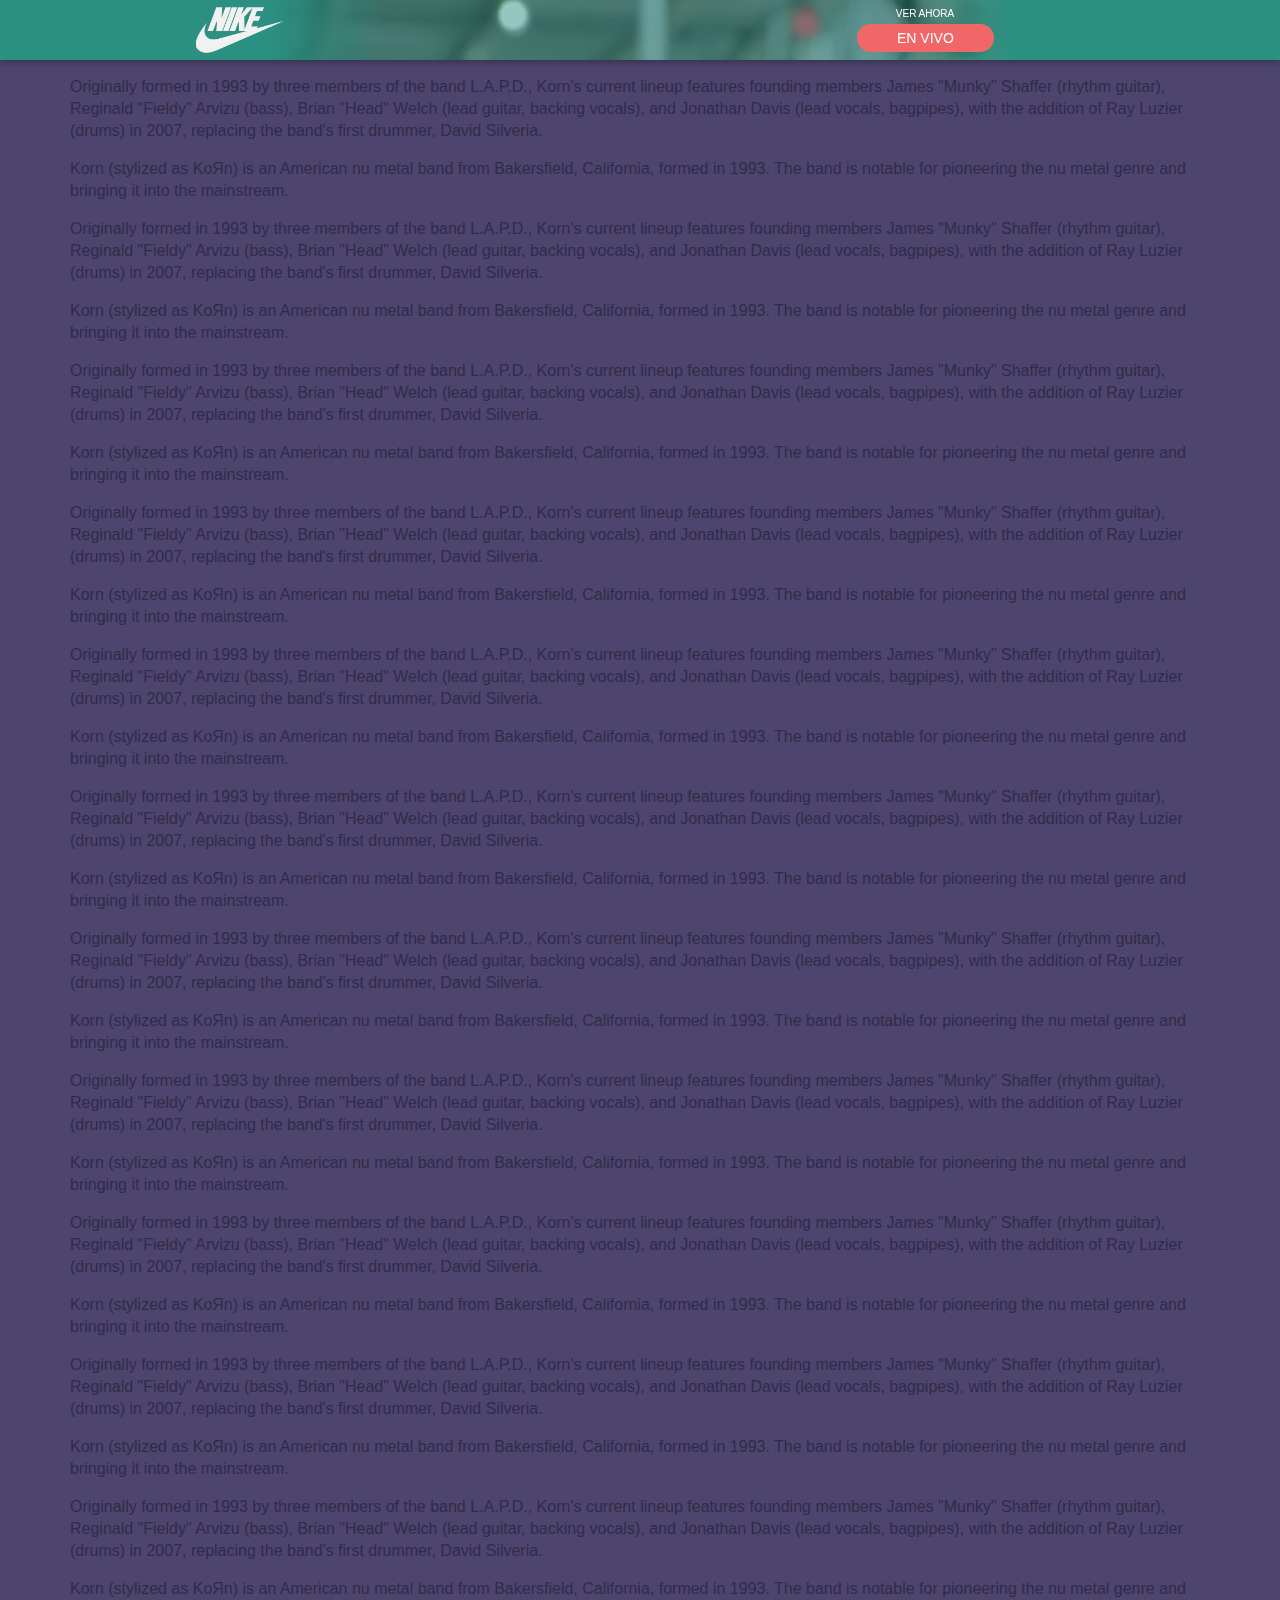
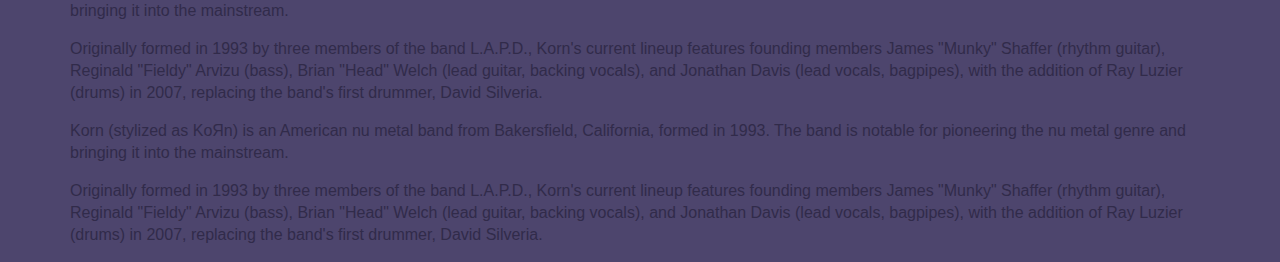
==== below.html @ 59dadeb5 "ADD: Base project files" ====
<!doctype html>
<html class="no-js" lang="en, es">

    <head>
        <meta charset="utf-8">
        <meta http-equiv="x-ua-compatible" content="ie=edge">
        <title>Video Call to Action | Below Version</title>
        <meta name="description" content="">
        <meta name="viewport" content="width=device-width, initial-scale=1, shrink-to-fit=no">

        <link rel="stylesheet" type="text/css" href="css/Main.css">

        <link rel="manifest" href="site.webmanifest">
        <link rel="apple-touch-icon" href="icon.png">
    </head>

    <body class="Dummy">
        <main class="Wrapper">
            <a class="LiveCall Position-Below" href="./">
                <div class="LiveCall__Wrapper">
                    <div class="LiveCall__VideoContainer">
                        <video class="LiveCall__Video" autoplay muted loop>
                            <source src="video/Nike.webm" type="video/webm">
                            <source src="video/Nike.mp4" type="video/mp4">
                            <source src="video/Nike.ogg" type="video/ogg">
                            Your browser does not support the video tag.
                        </video>
                    </div>
                    <div class="LiveCall__ContentContainer">
                        <div class="LiveCall__ImageContainer">
                            <picture>
                                <source media="(min-width: 414px)" srcset="images/Nike_Logo.png">
                                <source media="(min-width: 768px)" srcset="images/Nike_Logo.png">
                                <img class="LiveCall__Image" src="images/Nike_Logo.png" alt="Logo Image">
                            </picture>
                        </div>
                        <div class="LiveCall__ButtonContainer">
                            <div class="LiveCall__ButtonCopy">
                                Ver Ahora
                            </div>
                            <button class="LiveCall__Button" type="button" name="button">
                                <span class="LiveCall__ButtonText">
                                    En Vivo
                                </span>
                            </button>
                        </div>
                    </div>
                </div>
            </a>
            <section class="TextContainer">
                <p>
                    Korn (stylized as KoЯn) is an American nu metal band from Bakersfield, California, formed in 1993. The band is notable for pioneering the nu metal genre and bringing it into the mainstream.
                </p>

                <p>
                    Originally formed in 1993 by three members of the band L.A.P.D., Korn's current lineup features founding members James "Munky" Shaffer (rhythm guitar), Reginald "Fieldy" Arvizu (bass), Brian "Head" Welch (lead guitar, backing vocals), and Jonathan Davis (lead vocals, bagpipes), with the addition of Ray Luzier (drums) in 2007, replacing the band's first drummer, David Silveria.
                </p>

                <p>
                    Korn (stylized as KoЯn) is an American nu metal band from Bakersfield, California, formed in 1993. The band is notable for pioneering the nu metal genre and bringing it into the mainstream.
                </p>

                <p>
                    Originally formed in 1993 by three members of the band L.A.P.D., Korn's current lineup features founding members James "Munky" Shaffer (rhythm guitar), Reginald "Fieldy" Arvizu (bass), Brian "Head" Welch (lead guitar, backing vocals), and Jonathan Davis (lead vocals, bagpipes), with the addition of Ray Luzier (drums) in 2007, replacing the band's first drummer, David Silveria.
                </p>

                <p>
                    Korn (stylized as KoЯn) is an American nu metal band from Bakersfield, California, formed in 1993. The band is notable for pioneering the nu metal genre and bringing it into the mainstream.
                </p>

                <p>
                    Originally formed in 1993 by three members of the band L.A.P.D., Korn's current lineup features founding members James "Munky" Shaffer (rhythm guitar), Reginald "Fieldy" Arvizu (bass), Brian "Head" Welch (lead guitar, backing vocals), and Jonathan Davis (lead vocals, bagpipes), with the addition of Ray Luzier (drums) in 2007, replacing the band's first drummer, David Silveria.
                </p>

                <p>
                    Korn (stylized as KoЯn) is an American nu metal band from Bakersfield, California, formed in 1993. The band is notable for pioneering the nu metal genre and bringing it into the mainstream.
                </p>

                <p>
                    Originally formed in 1993 by three members of the band L.A.P.D., Korn's current lineup features founding members James "Munky" Shaffer (rhythm guitar), Reginald "Fieldy" Arvizu (bass), Brian "Head" Welch (lead guitar, backing vocals), and Jonathan Davis (lead vocals, bagpipes), with the addition of Ray Luzier (drums) in 2007, replacing the band's first drummer, David Silveria.
                </p>

                <p>
                    Korn (stylized as KoЯn) is an American nu metal band from Bakersfield, California, formed in 1993. The band is notable for pioneering the nu metal genre and bringing it into the mainstream.
                </p>

                <p>
                    Originally formed in 1993 by three members of the band L.A.P.D., Korn's current lineup features founding members James "Munky" Shaffer (rhythm guitar), Reginald "Fieldy" Arvizu (bass), Brian "Head" Welch (lead guitar, backing vocals), and Jonathan Davis (lead vocals, bagpipes), with the addition of Ray Luzier (drums) in 2007, replacing the band's first drummer, David Silveria.
                </p>

                <p>
                    Korn (stylized as KoЯn) is an American nu metal band from Bakersfield, California, formed in 1993. The band is notable for pioneering the nu metal genre and bringing it into the mainstream.
                </p>

                <p>
                    Originally formed in 1993 by three members of the band L.A.P.D., Korn's current lineup features founding members James "Munky" Shaffer (rhythm guitar), Reginald "Fieldy" Arvizu (bass), Brian "Head" Welch (lead guitar, backing vocals), and Jonathan Davis (lead vocals, bagpipes), with the addition of Ray Luzier (drums) in 2007, replacing the band's first drummer, David Silveria.
                </p>

                <p>
                    Korn (stylized as KoЯn) is an American nu metal band from Bakersfield, California, formed in 1993. The band is notable for pioneering the nu metal genre and bringing it into the mainstream.
                </p>

                <p>
                    Originally formed in 1993 by three members of the band L.A.P.D., Korn's current lineup features founding members James "Munky" Shaffer (rhythm guitar), Reginald "Fieldy" Arvizu (bass), Brian "Head" Welch (lead guitar, backing vocals), and Jonathan Davis (lead vocals, bagpipes), with the addition of Ray Luzier (drums) in 2007, replacing the band's first drummer, David Silveria.
                </p>

                <p>
                    Korn (stylized as KoЯn) is an American nu metal band from Bakersfield, California, formed in 1993. The band is notable for pioneering the nu metal genre and bringing it into the mainstream.
                </p>

                <p>
                    Originally formed in 1993 by three members of the band L.A.P.D., Korn's current lineup features founding members James "Munky" Shaffer (rhythm guitar), Reginald "Fieldy" Arvizu (bass), Brian "Head" Welch (lead guitar, backing vocals), and Jonathan Davis (lead vocals, bagpipes), with the addition of Ray Luzier (drums) in 2007, replacing the band's first drummer, David Silveria.
                </p>

                <p>
                    Korn (stylized as KoЯn) is an American nu metal band from Bakersfield, California, formed in 1993. The band is notable for pioneering the nu metal genre and bringing it into the mainstream.
                </p>

                <p>
                    Originally formed in 1993 by three members of the band L.A.P.D., Korn's current lineup features founding members James "Munky" Shaffer (rhythm guitar), Reginald "Fieldy" Arvizu (bass), Brian "Head" Welch (lead guitar, backing vocals), and Jonathan Davis (lead vocals, bagpipes), with the addition of Ray Luzier (drums) in 2007, replacing the band's first drummer, David Silveria.
                </p>

                <p>
                    Korn (stylized as KoЯn) is an American nu metal band from Bakersfield, California, formed in 1993. The band is notable for pioneering the nu metal genre and bringing it into the mainstream.
                </p>

                <p>
                    Originally formed in 1993 by three members of the band L.A.P.D., Korn's current lineup features founding members James "Munky" Shaffer (rhythm guitar), Reginald "Fieldy" Arvizu (bass), Brian "Head" Welch (lead guitar, backing vocals), and Jonathan Davis (lead vocals, bagpipes), with the addition of Ray Luzier (drums) in 2007, replacing the band's first drummer, David Silveria.
                </p>

                <p>
                    Korn (stylized as KoЯn) is an American nu metal band from Bakersfield, California, formed in 1993. The band is notable for pioneering the nu metal genre and bringing it into the mainstream.
                </p>

                <p>
                    Originally formed in 1993 by three members of the band L.A.P.D., Korn's current lineup features founding members James "Munky" Shaffer (rhythm guitar), Reginald "Fieldy" Arvizu (bass), Brian "Head" Welch (lead guitar, backing vocals), and Jonathan Davis (lead vocals, bagpipes), with the addition of Ray Luzier (drums) in 2007, replacing the band's first drummer, David Silveria.
                </p>

                <p>
                    Korn (stylized as KoЯn) is an American nu metal band from Bakersfield, California, formed in 1993. The band is notable for pioneering the nu metal genre and bringing it into the mainstream.
                </p>

                <p>
                    Originally formed in 1993 by three members of the band L.A.P.D., Korn's current lineup features founding members James "Munky" Shaffer (rhythm guitar), Reginald "Fieldy" Arvizu (bass), Brian "Head" Welch (lead guitar, backing vocals), and Jonathan Davis (lead vocals, bagpipes), with the addition of Ray Luzier (drums) in 2007, replacing the band's first drummer, David Silveria.
                </p>

                <p>
                    Korn (stylized as KoЯn) is an American nu metal band from Bakersfield, California, formed in 1993. The band is notable for pioneering the nu metal genre and bringing it into the mainstream.
                </p>

                <p>
                    Originally formed in 1993 by three members of the band L.A.P.D., Korn's current lineup features founding members James "Munky" Shaffer (rhythm guitar), Reginald "Fieldy" Arvizu (bass), Brian "Head" Welch (lead guitar, backing vocals), and Jonathan Davis (lead vocals, bagpipes), with the addition of Ray Luzier (drums) in 2007, replacing the band's first drummer, David Silveria.
                </p>

            </section>
        </main>
    </body>

</html>
---- css/Main.css ----
html {
  line-height: 1.15;
  -webkit-text-size-adjust: 100%;
}

body {
  margin: 0;
}

main {
  display: block;
}

h1 {
  font-size: 2em;
  margin: 0.67em 0;
}

hr {
  box-sizing: content-box;
  height: 0;
  overflow: visible;
}

pre {
  font-family: monospace, monospace;
  font-size: 1em;
}

a {
  background-color: transparent;
}

abbr[title] {
  border-bottom: none;
  text-decoration: underline;
  text-decoration: underline dotted;
}

b,
strong {
  font-weight: bolder;
}

code,
kbd,
samp {
  font-family: monospace, monospace;
  font-size: 1em;
}

small {
  font-size: 80%;
}

sub,
sup {
  font-size: 75%;
  line-height: 0;
  position: relative;
  vertical-align: baseline;
}

sub {
  bottom: -0.25em;
}

sup {
  top: -0.5em;
}

img {
  border-style: none;
}

button,
input,
optgroup,
select,
textarea {
  font-family: inherit;
  font-size: 100%;
  line-height: 1.15;
  margin: 0;
}

button,
input {
  overflow: visible;
}

button,
select {
  /* 1 */
  text-transform: none;
}

button,
[type=button],
[type=reset],
[type=submit] {
  -webkit-appearance: button;
}

button::-moz-focus-inner,
[type=button]::-moz-focus-inner,
[type=reset]::-moz-focus-inner,
[type=submit]::-moz-focus-inner {
  border-style: none;
  padding: 0;
}

button:-moz-focusring,
[type=button]:-moz-focusring,
[type=reset]:-moz-focusring,
[type=submit]:-moz-focusring {
  outline: 1px dotted ButtonText;
}

fieldset {
  padding: 0.35em 0.75em 0.625em;
}

legend {
  box-sizing: border-box;
  color: inherit;
  display: table;
  max-width: 100%;
  padding: 0;
  white-space: normal;
}

progress {
  vertical-align: baseline;
}

textarea {
  overflow: auto;
}

[type=checkbox],
[type=radio] {
  box-sizing: border-box;
  padding: 0;
}

[type=number]::-webkit-inner-spin-button,
[type=number]::-webkit-outer-spin-button {
  height: auto;
}

[type=search] {
  -webkit-appearance: textfield;
  outline-offset: -2px;
}

[type=search]::-webkit-search-decoration {
  -webkit-appearance: none;
}

::-webkit-file-upload-button {
  -webkit-appearance: button;
  font: inherit;
}

details {
  display: block;
}

summary {
  display: list-item;
}

template {
  display: none;
}

[hidden] {
  display: none;
}

.Cover {
  background: #0D0D0D;
  color: #E5E5E5;
  font-family: Helvetica, sans-serif;
}
.Cover a {
  color: #D0D0D0;
  text-decoration: none;
  transition: color 0.2s ease-out;
}
.Cover a:hover {
  color: rgba(208, 208, 208, 0.5);
}

.Dummy {
  background: #4d456d;
  color: #312b4a;
  font-family: Helvetica, sans-serif;
}

.Buttons {
  display: flex;
  flex-wrap: wrap;
  justify-content: center;
}
.Buttons__Button {
  align-items: center;
  background: #292929;
  border-radius: 50%;
  display: flex;
  flex-shrink: 0;
  height: 100px;
  justify-content: center;
  margin: 2%;
  width: 100px;
}
.Buttons a {
  color: #D0D0D0;
  font-display: auto;
  font-family: "Righteous", cursive;
  letter-spacing: 0.03em;
  text-transform: uppercase;
  transition: 0.5s ease-out;
  will-change: transform;
}
.Buttons a:hover {
  background: #F86363;
  color: #141414;
  transform: scale(1.2);
}

.Headers {
  text-align: center;
}
.Headers__Title {
  color: #E5E5E5;
  font-display: auto;
  font-family: "Righteous", cursive;
  text-transform: uppercase;
}

.LiveCall {
  height: 60px;
  width: 100%;
}
.LiveCall::before {
  content: "";
  background: linear-gradient(to right, #2b9081 70%, rgba(43, 144, 129, 0) 100%);
  height: 100%;
  left: 0;
  position: absolute;
  top: 0;
  width: 30%;
  z-index: 2;
}
.LiveCall::after {
  content: "";
  background: linear-gradient(to left, #2b9081 70%, rgba(43, 144, 129, 0) 100%);
  height: 100%;
  position: absolute;
  right: 0;
  top: 0;
  width: 30%;
  z-index: 1;
}
.LiveCall__Wrapper {
  height: 60px;
  margin: auto;
  max-width: 1140px;
  position: relative;
}
.LiveCall__Wrapper::before {
  content: "";
  background: rgba(43, 144, 129, 0.5);
  height: 100%;
  position: absolute;
  width: 100%;
  z-index: 1;
}
.LiveCall__ContentContainer {
  display: flex;
  height: 100%;
  position: absolute;
  top: 0;
  width: 100%;
  z-index: 2;
}

.Position-Below {
  position: fixed;
  top: 0;
  box-shadow: 0 3px 6px #3a3452;
}
.Position-Bottom {
  position: fixed;
  bottom: 0;
  box-shadow: 0 -3px 6px #3a3452;
}

.LiveCall__ButtonContainer {
  align-items: flex-end;
  display: flex;
  flex-direction: column;
  width: 50%;
  padding: 5px;
  box-sizing: border-box;
  justify-content: center;
  align-items: center;
}
.LiveCall__Button {
  border-radius: 50px;
  padding: 6px 40px;
  text-align: center;
  border: none;
  background: #f16767;
  font-family: Helvetica;
  text-transform: uppercase;
  font-size: 14px;
  color: #ffffff;
  animation-name: ButtonPulsar;
  animation-duration: 2s;
  animation-iteration-count: infinite;
  animation-timing-function: ease-in-out;
  will-change: transform;
}
.LiveCall__Button:focus {
  outline-color: #f16767;
}
.LiveCall__ButtonCopy {
  color: #ffffff;
  font-family: Helvetica;
  font-size: 10px;
  padding: 0 0 4px 0;
  text-align: center;
  text-transform: uppercase;
}

@keyframes ButtonPulsar {
  0% {
    transform: scale(1);
  }
  50% {
    transform: scale(1.1);
    box-shadow: -2px 2px 2px #1b655a;
    text-shadow: -1px 1px 2px #8c3333;
  }
  100% {
    transform: scale(1);
  }
}
.LiveCall__ImageContainer {
  padding: 0 0 0 10%;
  width: 50%;
  box-sizing: border-box;
}
.LiveCall__Image {
  height: 100%;
  max-width: 100%;
}

@media (max-width: 414px) {
  .LiveCall__ImageContainer {
    padding: 2%;
  }
}
.LiveCall__VideoContainer {
  height: 100%;
  overflow: hidden;
  position: relative;
}
.LiveCall__Video {
  bottom: 0;
  display: block;
  height: auto;
  left: 0;
  max-width: 100%;
  min-width: 100%;
  position: absolute;
  right: 0;
  top: 0;
  width: 100%;
}

.LiveCallFloating {
  bottom: 10%;
  display: block;
  height: 60px;
  left: 0;
  margin: auto;
  max-width: 90%;
  position: fixed;
  right: 0;
}
.LiveCallFloating__Wrapper {
  height: 100%;
}
.LiveCallFloating__ContentContainer {
  display: flex;
  height: 100%;
  position: absolute;
  top: 0;
  width: 100%;
  z-index: 2;
}

.LiveCallFloating__ButtonContainer {
  align-items: flex-end;
  display: flex;
  flex-direction: column;
  padding: 0px 40px;
  width: 50%;
}
.LiveCallFloating__Button {
  border-radius: 50px;
  padding: 8px 50px;
  text-align: center;
  border: none;
  background: #ff6464;
  font-family: Helvetica;
  text-transform: uppercase;
  font-size: 14px;
  color: #ffd7d7;
  animation-name: ButtonFloating;
  animation-duration: 2s;
  animation-iteration-count: infinite;
  animation-timing-function: ease-in-out;
  will-change: transform;
}
.LiveCallFloating__Button:focus {
  outline-color: #ff6464;
}
.LiveCallFloating__ButtonCopy {
  color: #ffffff;
  font-family: Helvetica;
  font-size: 10px;
  padding: 5px 8px;
  text-align: center;
  text-transform: uppercase;
  width: 150px;
}

@keyframes ButtonFloating {
  0% {
    transform: scale(1);
  }
  50% {
    transform: scale(1.1);
    box-shadow: -3px 3px 3px #37393a;
    text-shadow: -1px 1px 2px #bf4747;
  }
  100% {
    transform: scale(1);
  }
}
.LiveCallFloating__ImageContainer {
  text-align: center;
  width: 50%;
}
.LiveCallFloating__Image {
  height: 100%;
  max-width: 100%;
}

.LiveCallFloating__VideoContainer {
  border-radius: 30px;
  box-shadow: -4px 4px 10px #332e48;
  height: 100%;
  overflow: hidden;
  position: relative;
}
.LiveCallFloating__VideoContainer::before {
  content: "";
  background: rgba(49, 56, 62, 0.8);
  height: 100%;
  position: absolute;
  top: 0;
  width: 100%;
  z-index: 1;
}
.LiveCallFloating__Video {
  bottom: 0;
  display: block;
  height: auto;
  left: 0;
  max-width: 100%;
  min-width: 100%;
  position: absolute;
  right: 0;
  top: 0;
  width: 100%;
}

.TextContainer {
  font-family: Helvetica;
  line-height: 22px;
  margin: auto;
  max-width: 1140px;
}

@media (max-width: 1140px) {
  .TextContainer {
    padding: 0px 20px;
  }
}

/*# sourceMappingURL=Main.css.map */
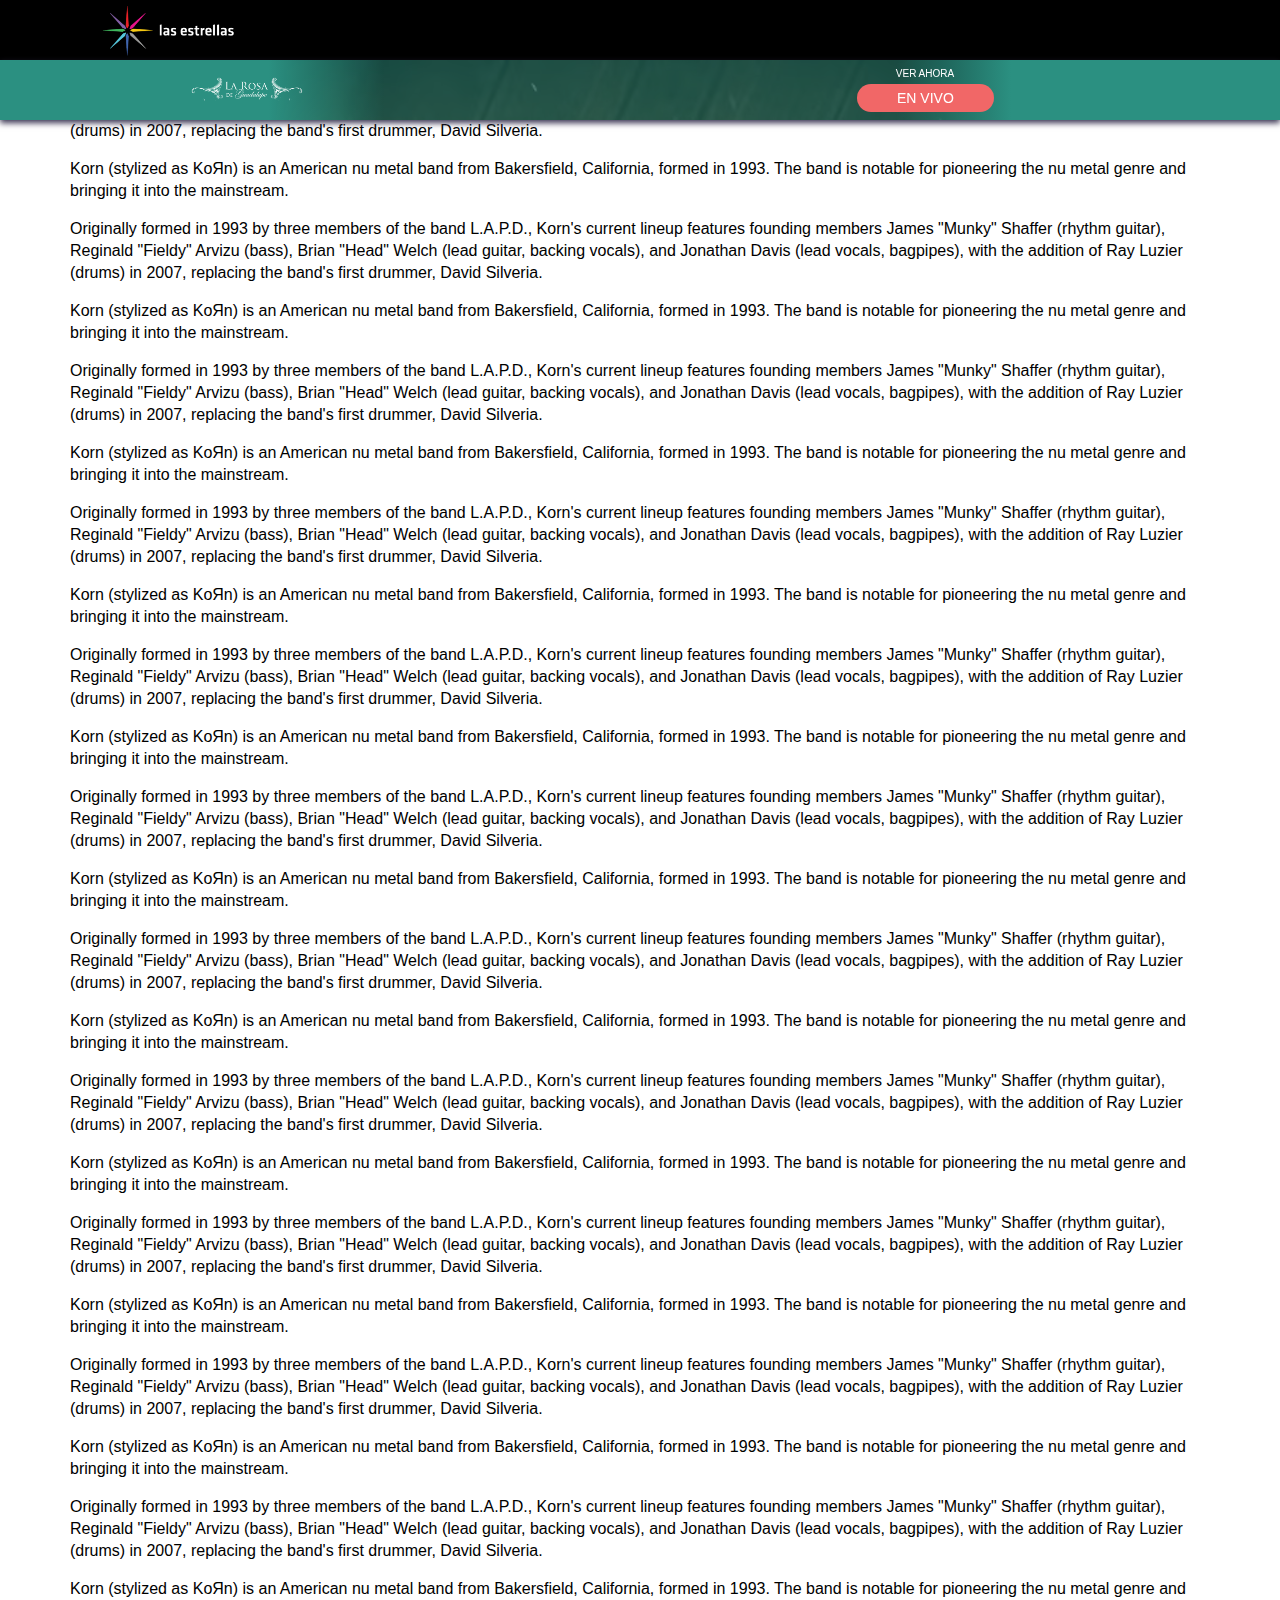
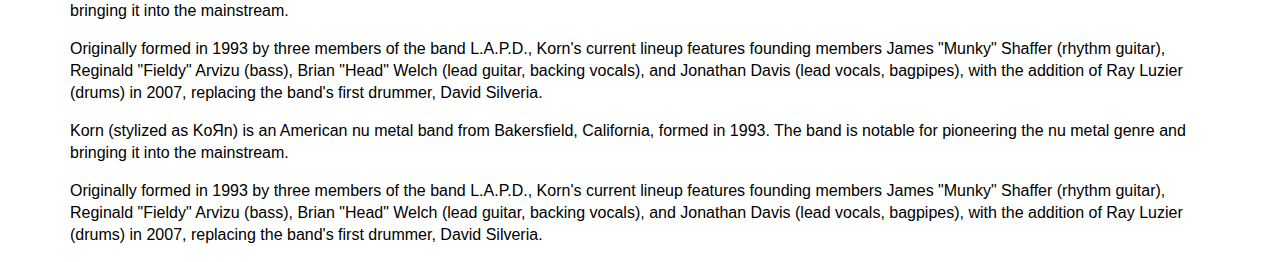
==== commit 89c0d210: "ADD: New videos" ====
--- a/below.html
+++ b/below.html
@@ -4,7 +4,7 @@
     <head>
         <meta charset="utf-8">
         <meta http-equiv="x-ua-compatible" content="ie=edge">
-        <title>Video Call to Action | Below Version</title>
+        <title>Below Video Call to Action Themed | Las Estrellas</title>
         <meta name="description" content="">
         <meta name="viewport" content="width=device-width, initial-scale=1, shrink-to-fit=no">
 
@@ -16,21 +16,36 @@
 
     <body class="Dummy">
         <main class="Wrapper">
+
+            <nav class="HeaderEstrellas">
+                <div class="HeaderEstrellas__Wrapper">
+                    <div class="HeaderEstrellas__LogoContainer">
+                        <h1 class="HeaderEstrellas__Logo">
+                            <span class="Display">Las Estrellas</span>
+                        </h1>
+
+                    </div>
+                    <div class="HeaderEstrellas__MenuContainer">
+                        Menu
+                    </div>
+                </div>
+            </nav>
+
             <a class="LiveCall Position-Below" href="./">
                 <div class="LiveCall__Wrapper">
                     <div class="LiveCall__VideoContainer">
                         <video class="LiveCall__Video" autoplay muted loop>
-                            <source src="video/Nike.webm" type="video/webm">
-                            <source src="video/Nike.mp4" type="video/mp4">
-                            <source src="video/Nike.ogg" type="video/ogg">
+                            <source src="video/Rosa-Guadalupe/Rosa_Guadalupe.webm" type="video/webm">
+                            <source src="video/Rosa-Guadalupe/Rosa_Guadalupe.mp4" type="video/mp4">
+                            <source src="video/Rosa-Guadalupe/Rosa_Guadalupe.ogg" type="video/ogg">
                             Your browser does not support the video tag.
                         </video>
                     </div>
                     <div class="LiveCall__ContentContainer">
                         <div class="LiveCall__ImageContainer">
                             <picture>
-                                <source media="(min-width: 414px)" srcset="images/Nike_Logo.png">
-                                <source media="(min-width: 768px)" srcset="images/Nike_Logo.png">
+                                <source media="(min-width: 414px)" srcset="images/Rosa_Logo.png">
+                                <source media="(min-width: 768px)" srcset="images/Rosa_Logo.png">
                                 <img class="LiveCall__Image" src="images/Nike_Logo.png" alt="Logo Image">
                             </picture>
                         </div>
--- a/css/Main.css
+++ b/css/Main.css
@@ -1,3 +1,7 @@
+.Display {
+  display: none;
+}
+
 html {
   line-height: 1.15;
   -webkit-text-size-adjust: 100%;
@@ -194,8 +198,8 @@
 }
 
 .Dummy {
-  background: #4d456d;
-  color: #312b4a;
+  background: #ffffff;
+  color: #000000;
   font-family: Helvetica, sans-serif;
 }
 
@@ -289,7 +293,7 @@
 
 .Position-Below {
   position: fixed;
-  top: 0;
+  top: 60px;
   box-shadow: 0 3px 6px #3a3452;
 }
 .Position-Bottom {
@@ -503,5 +507,34 @@
     padding: 0px 20px;
   }
 }
+.HeaderEstrellas {
+  background: #000000;
+  height: 60px;
+  width: 100%;
+  display: flex;
+  justify-content: center;
+  position: fixed;
+  top: 0;
+}
+.HeaderEstrellas__Wrapper {
+  margin: auto;
+  max-width: 1140px;
+  width: 100%;
+  display: flex;
+}
+.HeaderEstrellas__LogoContainer {
+  width: 50%;
+}
+.HeaderEstrellas__MenuContainer {
+  width: 50%;
+}
+.HeaderEstrellas__Logo {
+  margin: 0;
+  width: 200px;
+  height: 60px;
+  display: flex;
+  align-items: center;
+  background: url(../../../images/Estrellas_Logo.png) center 0/150px no-repeat;
+}
 
 /*# sourceMappingURL=Main.css.map */
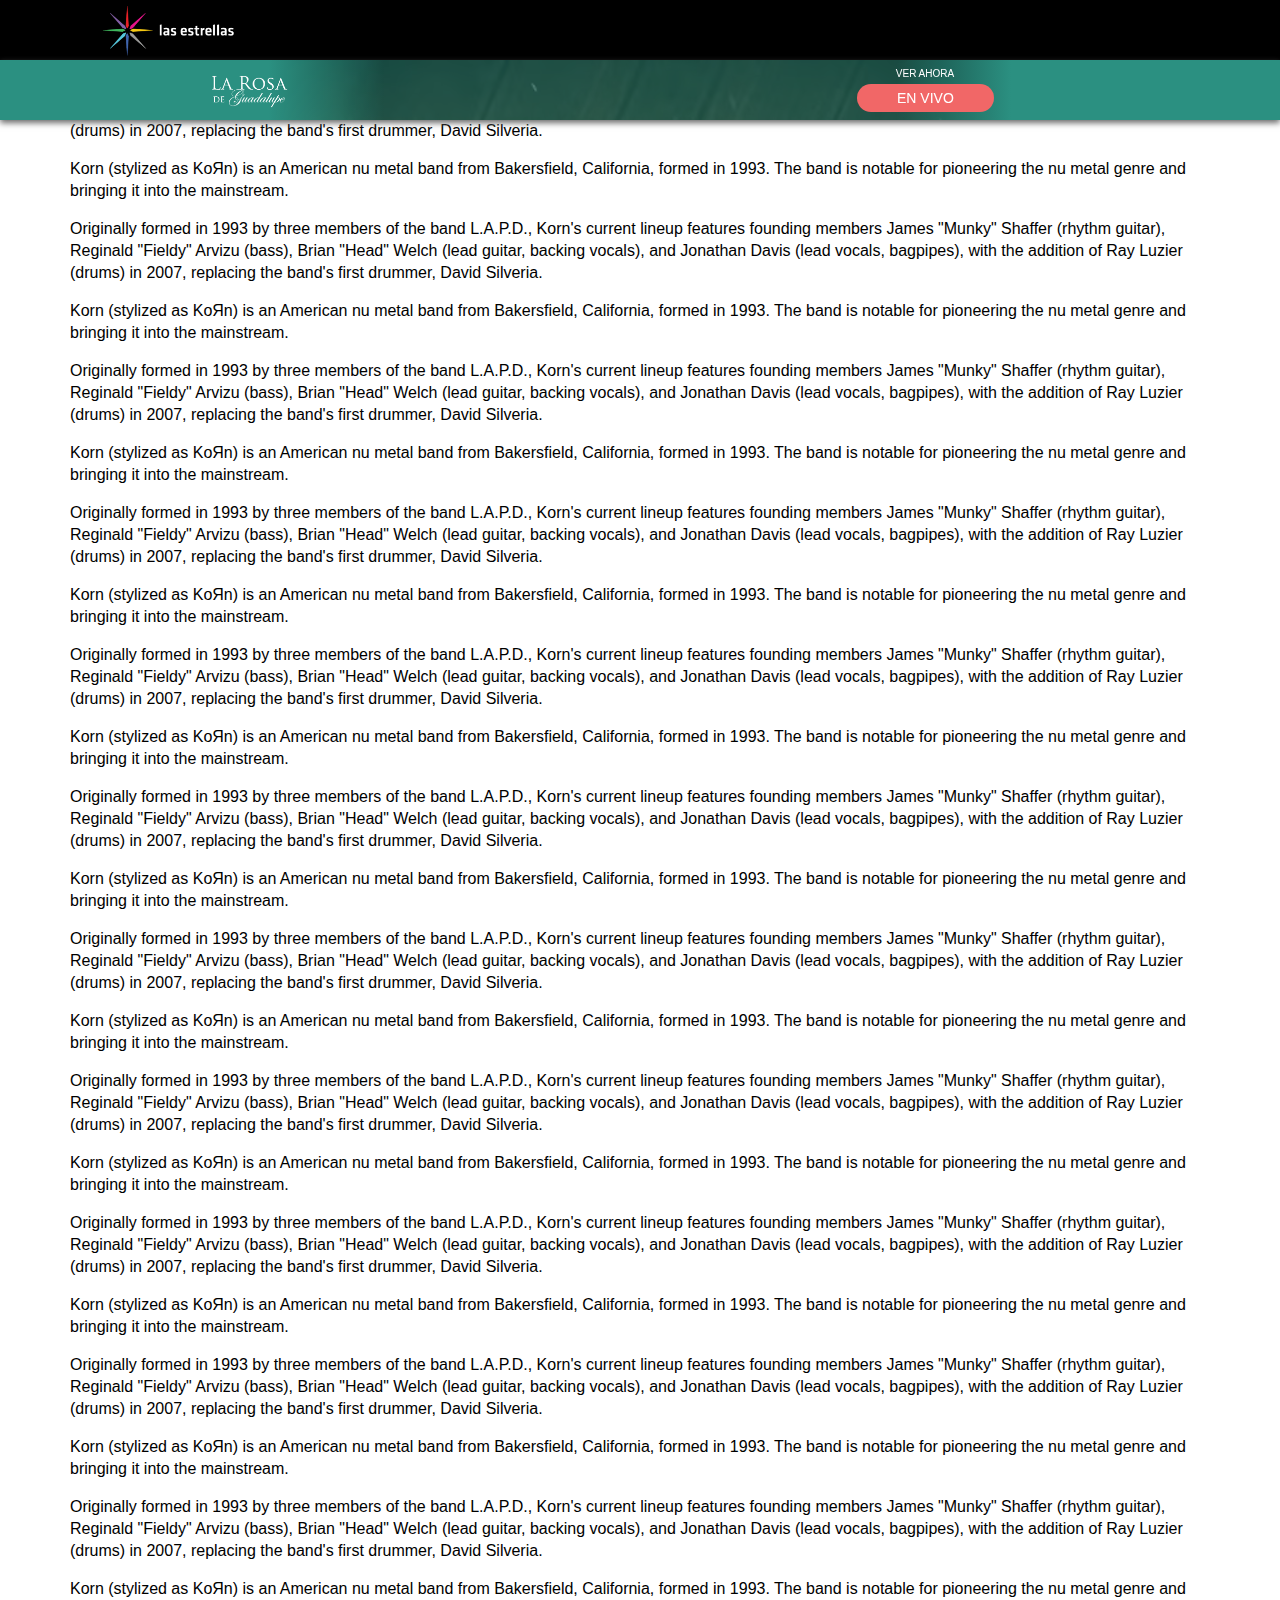
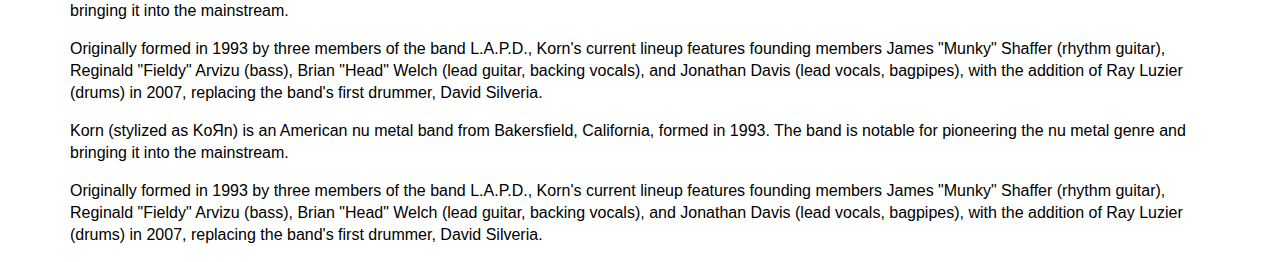
==== commit 841ca649: "FIX: Link" ====
--- a/below.html
+++ b/below.html
@@ -46,7 +46,7 @@
                             <picture>
                                 <source media="(min-width: 414px)" srcset="images/Rosa_Logo.png">
                                 <source media="(min-width: 768px)" srcset="images/Rosa_Logo.png">
-                                <img class="LiveCall__Image" src="images/Nike_Logo.png" alt="Logo Image">
+                                <img class="LiveCall__Image" src="images/Rosa_Logo.png" alt="Logo Image">
                             </picture>
                         </div>
                         <div class="LiveCall__ButtonContainer">
--- a/css/Main.css
+++ b/css/Main.css
@@ -294,12 +294,12 @@
 .Position-Below {
   position: fixed;
   top: 60px;
-  box-shadow: 0 3px 6px #3a3452;
+  box-shadow: 0 3px 6px #6b6b6b;
 }
 .Position-Bottom {
   position: fixed;
   bottom: 0;
-  box-shadow: 0 -3px 6px #3a3452;
+  box-shadow: 0 -3px 6px #6b6b6b;
 }
 
 .LiveCall__ButtonContainer {
@@ -468,7 +468,7 @@
 
 .LiveCallFloating__VideoContainer {
   border-radius: 30px;
-  box-shadow: -4px 4px 10px #332e48;
+  box-shadow: -4px 4px 10px #6b6b6b;
   height: 100%;
   overflow: hidden;
   position: relative;
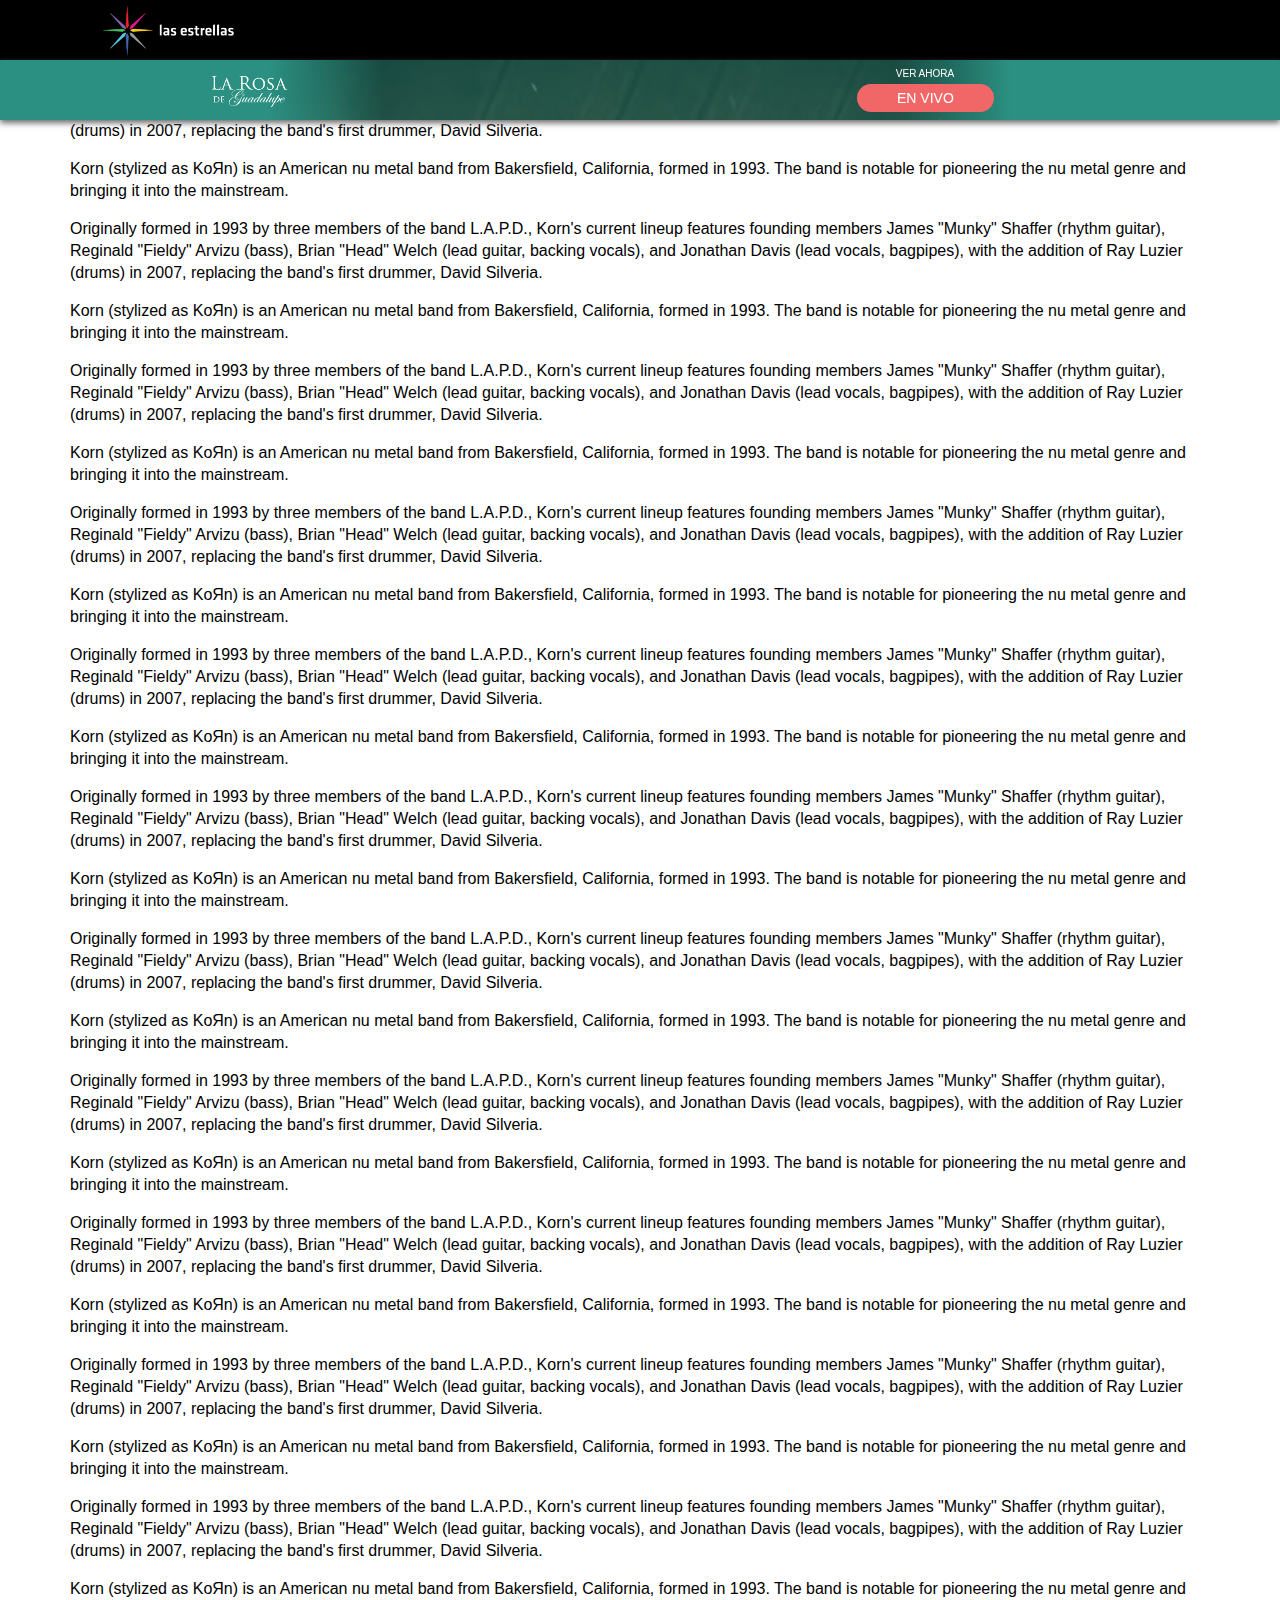
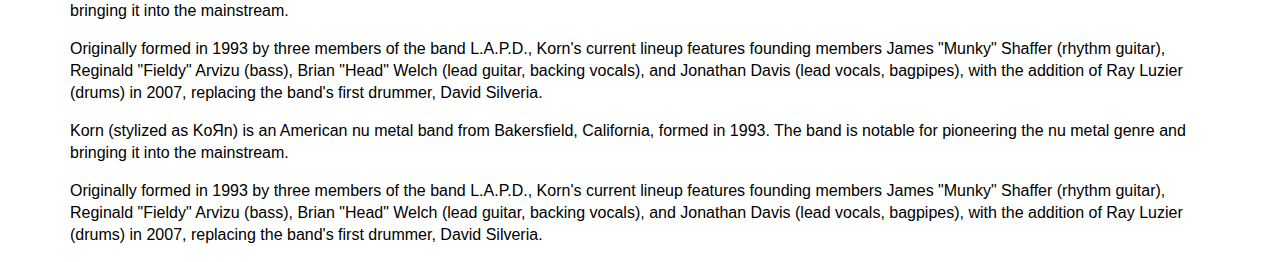
==== commit 829d0ca9: "FIX: Estrellas Header anchors" ====
--- a/below.html
+++ b/below.html
@@ -19,12 +19,11 @@
 
             <nav class="HeaderEstrellas">
                 <div class="HeaderEstrellas__Wrapper">
-                    <div class="HeaderEstrellas__LogoContainer">
+                    <a href="./" class="HeaderEstrellas__LogoContainer">
                         <h1 class="HeaderEstrellas__Logo">
                             <span class="Display">Las Estrellas</span>
                         </h1>
-
-                    </div>
+                    </a>
                     <div class="HeaderEstrellas__MenuContainer">
                         Menu
                     </div>
--- a/css/Main.css
+++ b/css/Main.css
@@ -534,7 +534,7 @@
   height: 60px;
   display: flex;
   align-items: center;
-  background: url(../../../images/Estrellas_Logo.png) center 0/150px no-repeat;
+  background: url("./../images/Estrellas_Logo.png") center 0/150px no-repeat;
 }
 
 /*# sourceMappingURL=Main.css.map */
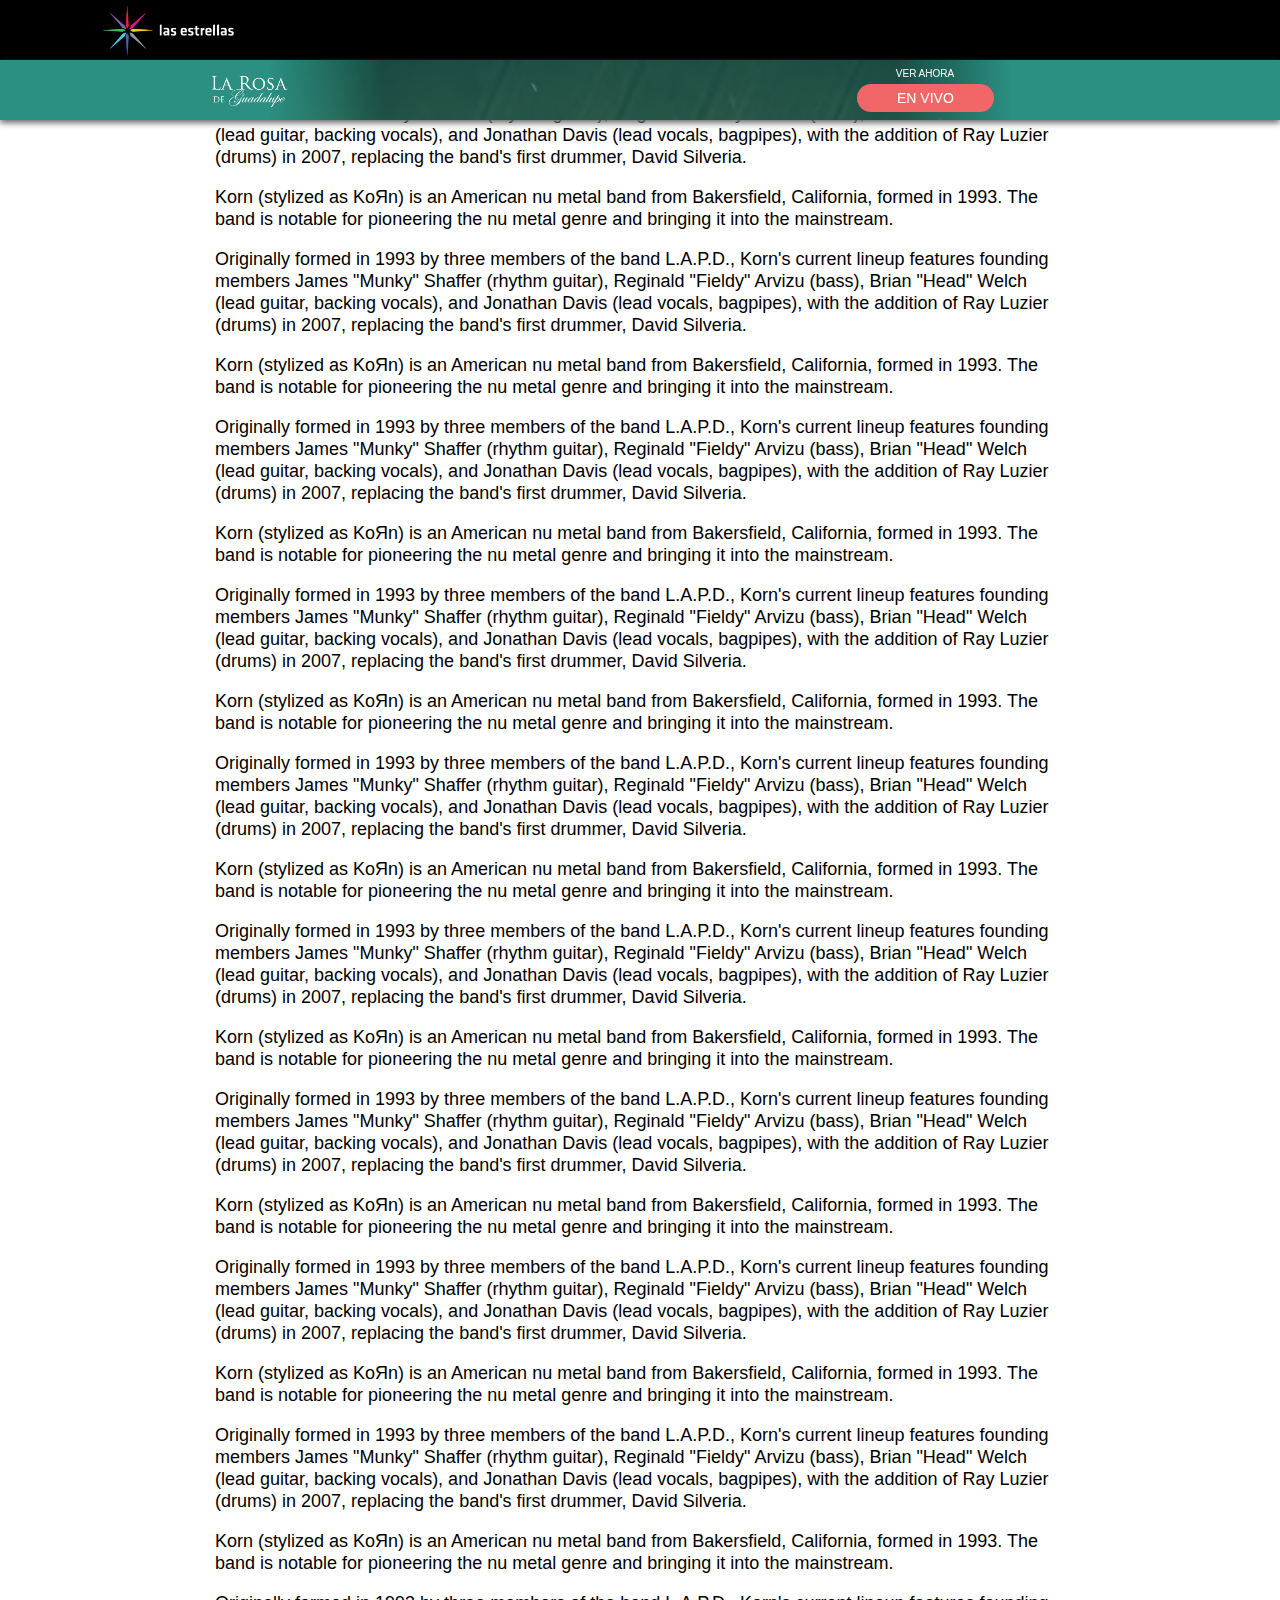
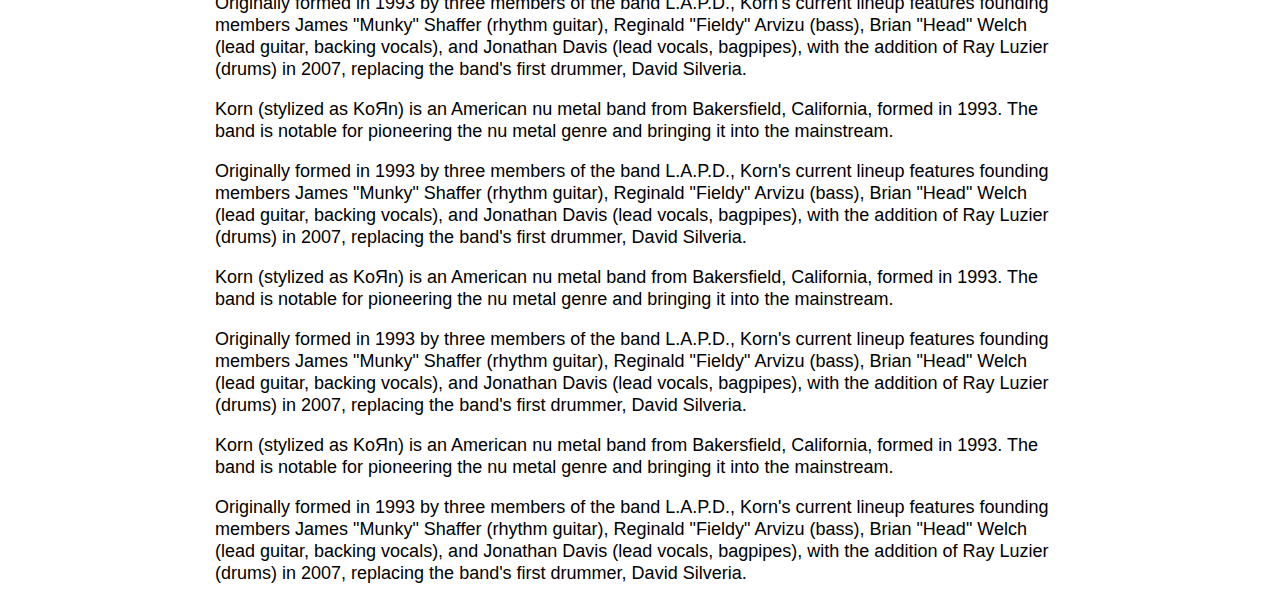
==== commit 4f49a447: "FIX: General fixes" ====
--- a/below.html
+++ b/below.html
@@ -9,12 +9,13 @@
         <meta name="viewport" content="width=device-width, initial-scale=1, shrink-to-fit=no">
 
         <link rel="stylesheet" type="text/css" href="css/Main.css">
+        <link href="https://fonts.googleapis.com/css?family=Roboto" rel="stylesheet">
 
         <link rel="manifest" href="site.webmanifest">
         <link rel="apple-touch-icon" href="icon.png">
     </head>
 
-    <body class="Dummy">
+    <body class="Article">
         <main class="Wrapper">
 
             <nav class="HeaderEstrellas">
@@ -25,7 +26,9 @@
                         </h1>
                     </a>
                     <div class="HeaderEstrellas__MenuContainer">
-                        Menu
+                        <div class="HeaderEstrellas__Menu">
+                            <span class="Display">Menu</span>
+                        </div>
                     </div>
                 </div>
             </nav>
--- a/css/Main.css
+++ b/css/Main.css
@@ -499,7 +499,7 @@
   font-family: Helvetica;
   line-height: 22px;
   margin: auto;
-  max-width: 1140px;
+  max-width: 850px;
 }
 
 @media (max-width: 1140px) {
@@ -537,4 +537,10 @@
   background: url("./../images/Estrellas_Logo.png") center 0/150px no-repeat;
 }
 
+.Article {
+  font-family: "Roboto", sans-serif;
+  font-display: auto;
+  font-size: 18px;
+}
+
 /*# sourceMappingURL=Main.css.map */
